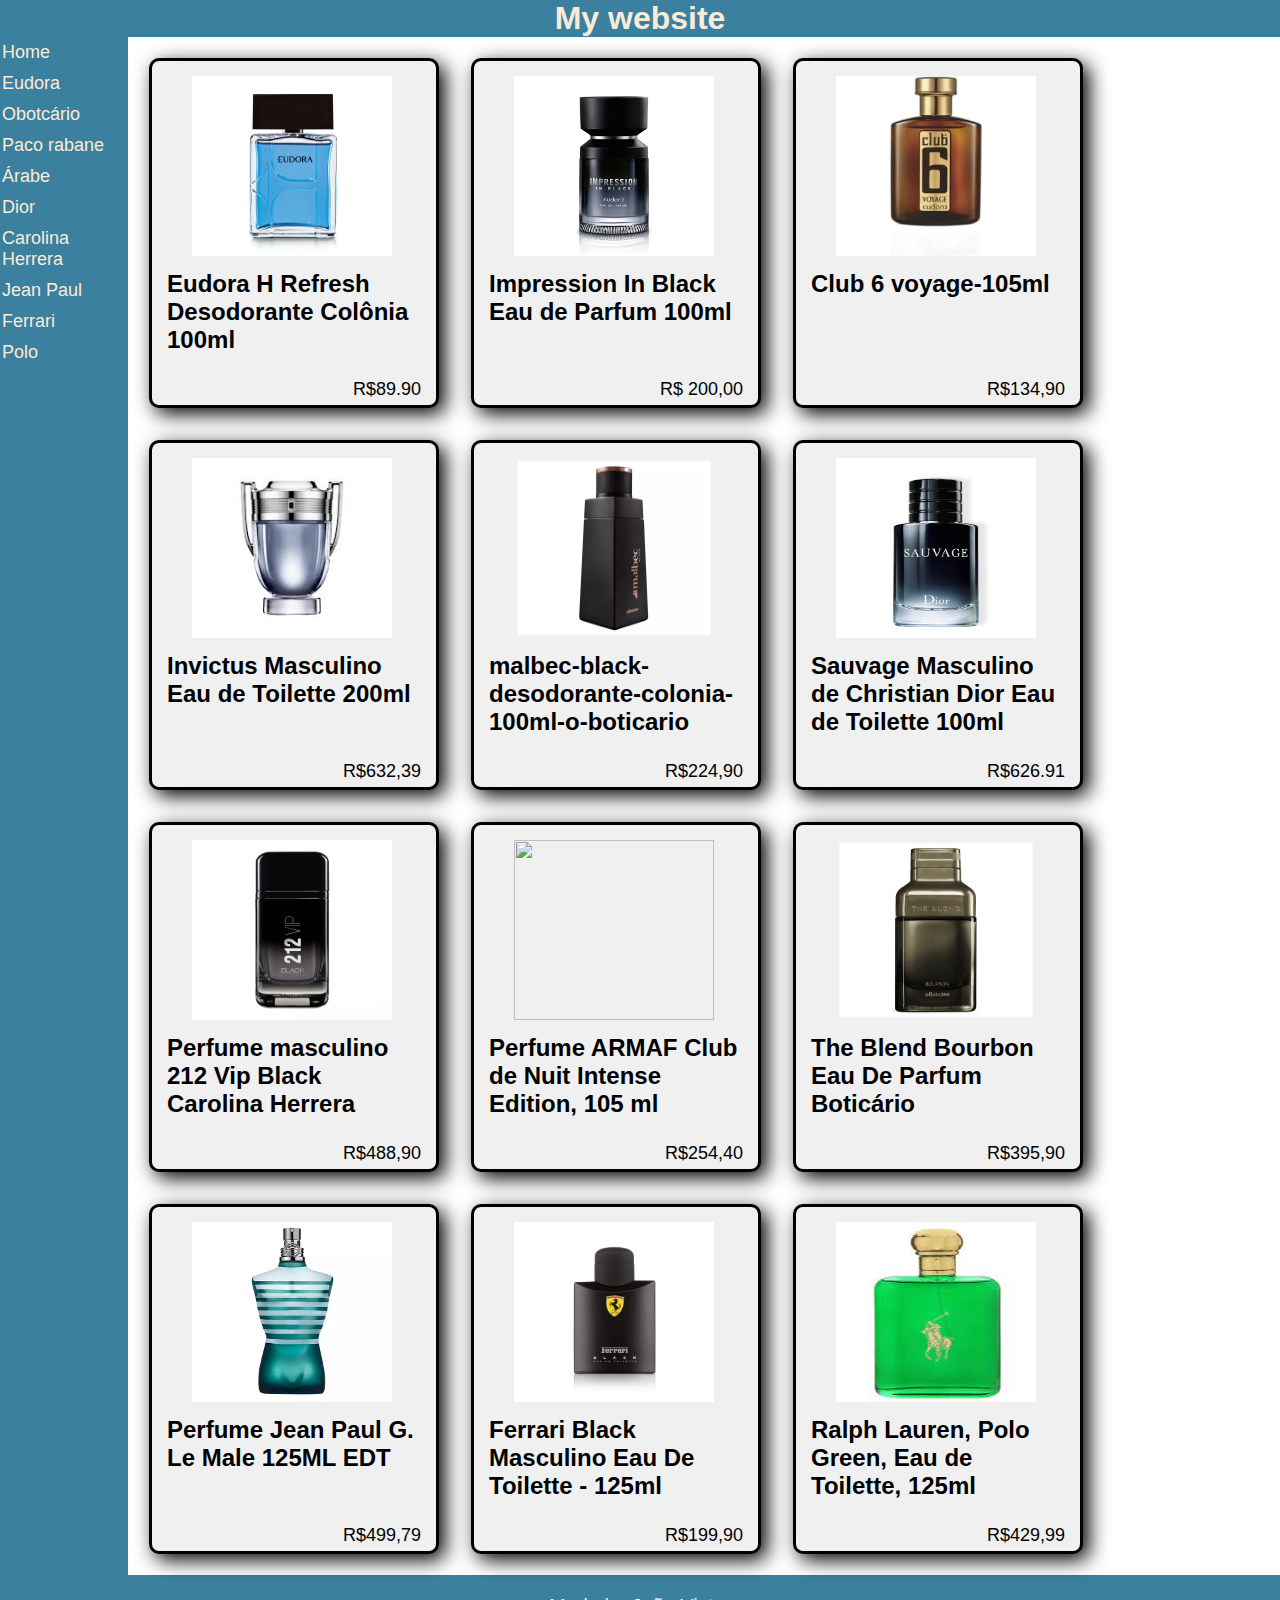
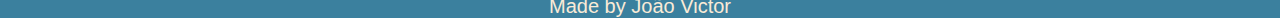
==== index.html @ 80da2ed4 "Add files via upload" ====
<!DOCTYPE html>
<html lang="pt-br">

<head>
    <meta charset="UTF-8">
    <title>Perfumes</title>
    <link rel="stylesheet" href="style.css">

</head>

<body>
    <header>
        <h1>My website</h1>
    </header>
    <main>

        <nav class="menu">
            <div class="barra"></div>
            <ul>
                <a href="index.html"><li class="itens">Home</li></a>
                <a href="eudora.html"><li class="itens">Eudora</li></a>
                <li class="itens">Obotcário</li>
                <li class="itens">Paco rabane </li>
                <li class="itens">Árabe</li>
                <li class="itens">Dior</li>
                <li class="itens">Carolina Herrera</li>
                <li class="itens">Jean Paul</li>
                <li class="itens">Ferrari</li>
                <li class="itens">Polo</li>
            </ul>
        </nav>
        <article>

            <div class="card">
                <img src="assets/eu.webp" width="200">
                <h2>Eudora H Refresh Desodorante Colônia 100ml</h2>
                <p>R$89.90</p>
            </div>
            <div class="card">
                <img src="assets/black.jpg" width="200">
                <h2>Impression In Black Eau de Parfum 100ml</h2>

                <p>R$ 200,00</p>
            </div>
            <div class="card">
                <img src="assets/cs.webp" width="200">
                <h2>Club 6 voyage-105ml</h2>

                <p>R$134,90</p>
            </div>
            <div class="card">
                <img src="assets/inv.jpg" width="200">
                <h2>Invictus Masculino Eau de Toilette 200ml</h2>

                <p>R$632,39</p>
            </div>
            <div class="card">
                <img src="assets/mal.webp" width="200">
                <h2>malbec-black-desodorante-colonia-100ml-o-boticario</h2>
                <p>R$224,90</p>
            </div>
            <div class="card">
                <img src="assets/dio.webp" width="200">
                <h2>Sauvage Masculino de Christian Dior Eau de Toilette 100ml</h2>
                <p>R$626.91</p>
            </div>
            <div class="card">
                <img src="assets/two.webp" width="200">
                <h2>Perfume masculino 212 Vip Black Carolina Herrera</h2>
                <p>R$488,90</p>
            </div>
            <div class="card">
                <img src="assets/" width="200">
                <h2>Perfume ARMAF Club de Nuit Intense Edition, 105 ml</h2>
                <p>R$254,40</p>
            </div>
            <div class="card">
                <img src="assets/the.webp" width="200">
                <h2>The Blend Bourbon Eau De Parfum Boticário</h2>
                <p>R$395,90</p>
            </div>
            <div class="card">
                <img src="assets/hom.webp" width="200">
                <h2>Perfume Jean Paul G. Le Male 125ML EDT</h2>
                <p>R$499,79</p>
            </div>
            <div class="card">
                <img src="assets/fer.jpg" width="200">
                <h2>Ferrari Black Masculino Eau De Toilette - 125ml</h2>
                <p>R$199,90</p>
            </div>
            <div class="card nine">
                <img src="assets/pol.jfif" width="200">
                <h2>Ralph Lauren, Polo Green, Eau de Toilette, 125ml</h2>
                <p>R$429,99</p>
            </div>
        </article>
    </main>

    <footer>
        <p> Made by João Victor</p>
    </footer>

</html>
---- style.css ----
* {
    margin: 0;
    padding: 0;
    box-sizing: border-box;
}

body {
    height: 100vh;
    display: flex;
    flex-direction: column;
    font-family: 'Trebuchet MS', 'Lucida Sans Unicode', 'Lucida Grande', 'Lucida Sans', Arial, sans-serif
}

header {
    background-color: rgb(59, 128, 158);
    color: antiquewhite;
    height: 100px;
    text-align: center;
    align-content: center;
    
}

main {
    flex: 1;
    display: flex;
    flex-direction: row;
    justify-content:flex-start;
    
}
article{
    display: flex;
    flex-wrap: wrap;
    padding: 5px;
    justify-content: left;
    align-self: center;
    width: 90vw;
    min-height: 90vw;
}
.card {
    width: 290px;
    height: 350px;
    border: #000 solid;
    border-radius: 10px;
    padding: 15px;
    background-color: rgb(240, 240, 240);
    box-shadow: 6px 6px 20px;
    position: relative;
    margin: 1em;
}

.card img {
    margin: 0px 0px 0px 25px;
    width: 200px;
    height: 180px;
}
.card:hover{
    transform: scale(1.1);
    background-color:grey

}

footer {
    background-color: rgb(59, 128, 158);
    color: antiquewhite;
    height: 50px;
    font-size: 20px;
    text-align: center;
    align-content: center;
}
h2{
    margin: 10px 0 0 0;
}
p {
    margin: 20px 0 0 0;
}
.menu{
    width: 10vw;
    height: 100%;
    background-color:rgb(59, 128, 158);

}
   .menu ul{
    list-style: none;
    }
    .menu li{
        padding: 5px 2px;
    }
    .menu li:hover{
        background-color:rgb(49, 105, 130) ;
    }
   .itens{
    font-size: large;
    color: antiquewhite;
   }

   .card p{
    position: absolute;
    padding: 5px;
    bottom: 0;
    right: 10px;
    font-size: large;
   }
   .menu a{
    text-decoration: none;
    color:inherit
   }
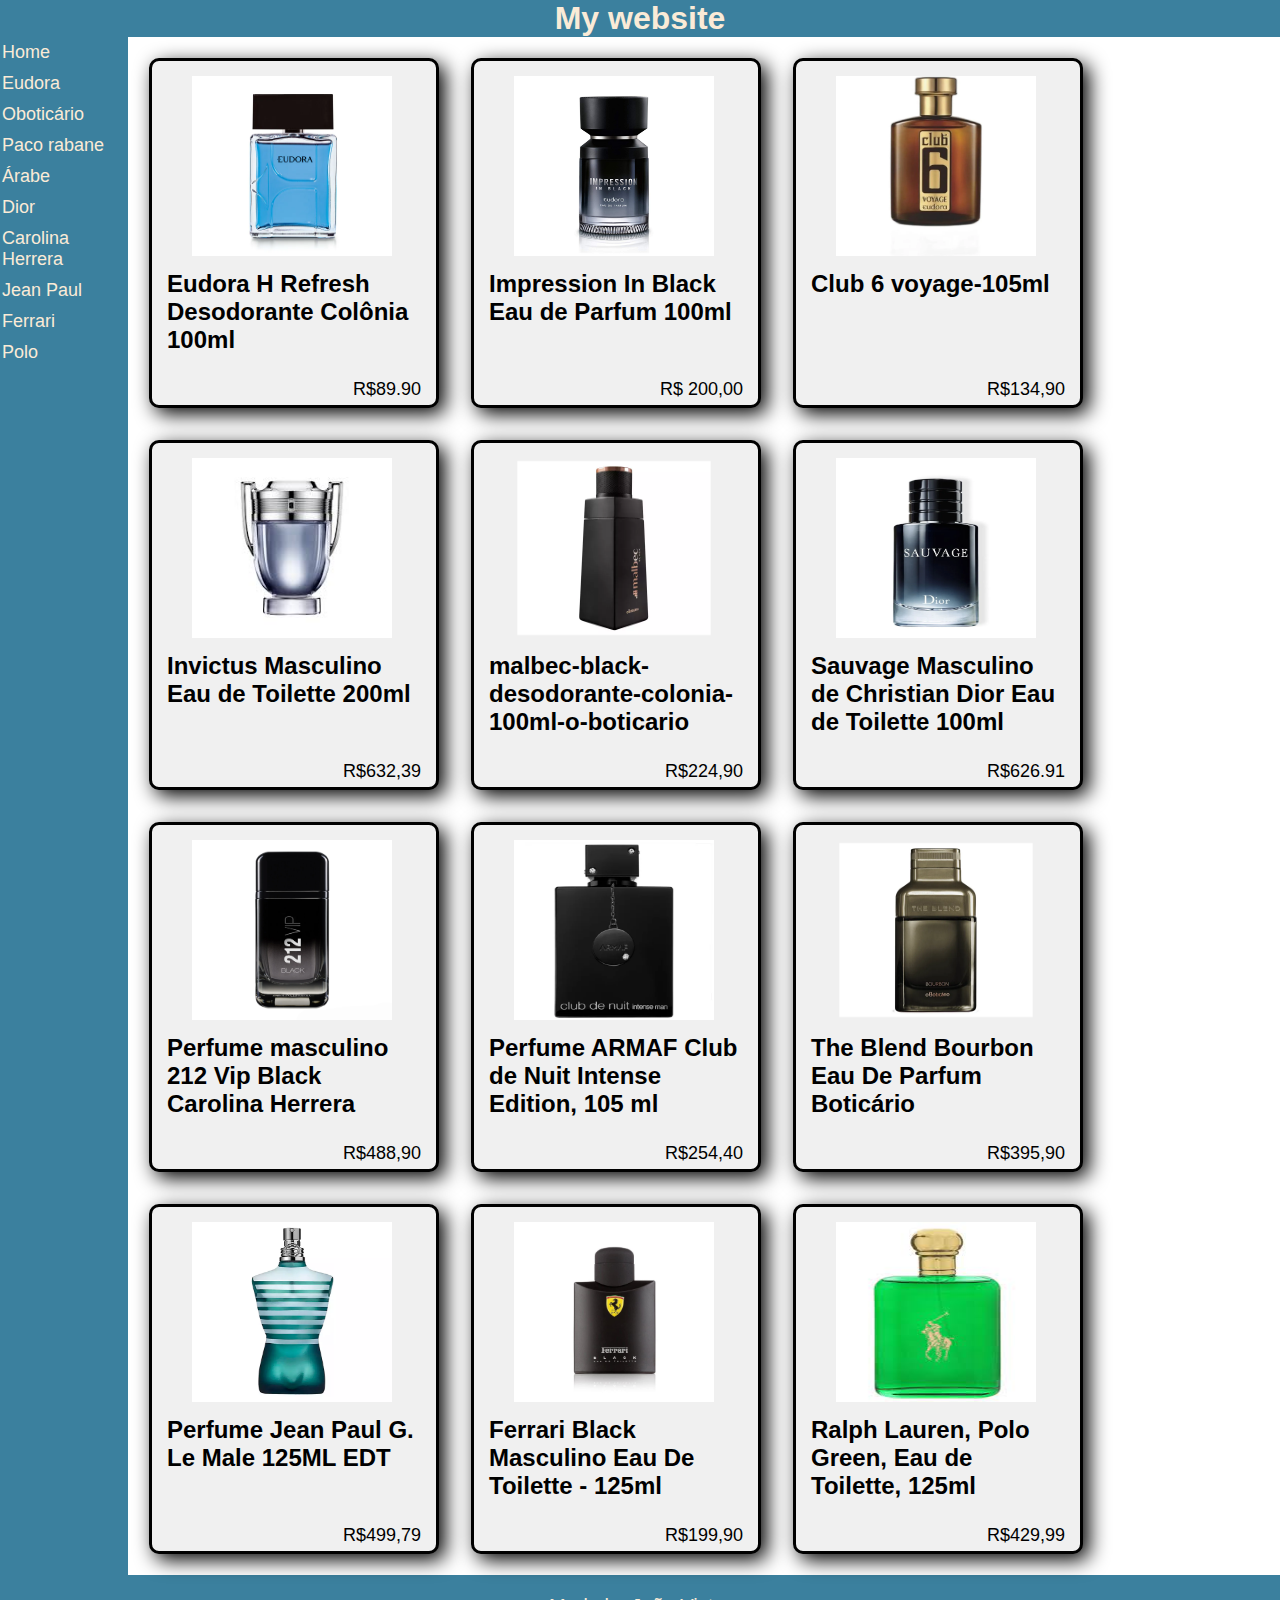
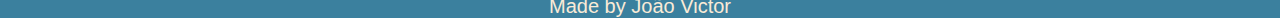
==== commit 7268e1f8: "Add files via upload" ====
--- a/index.html
+++ b/index.html
@@ -19,7 +19,7 @@
             <ul>
                 <a href="index.html"><li class="itens">Home</li></a>
                 <a href="eudora.html"><li class="itens">Eudora</li></a>
-                <li class="itens">Obotcário</li>
+                <li class="itens">Oboticário</li>
                 <li class="itens">Paco rabane </li>
                 <li class="itens">Árabe</li>
                 <li class="itens">Dior</li>
@@ -70,7 +70,7 @@
                 <p>R$488,90</p>
             </div>
             <div class="card">
-                <img src="assets/" width="200">
+                <img src="assets/ara.webp" width="200">
                 <h2>Perfume ARMAF Club de Nuit Intense Edition, 105 ml</h2>
                 <p>R$254,40</p>
             </div>
